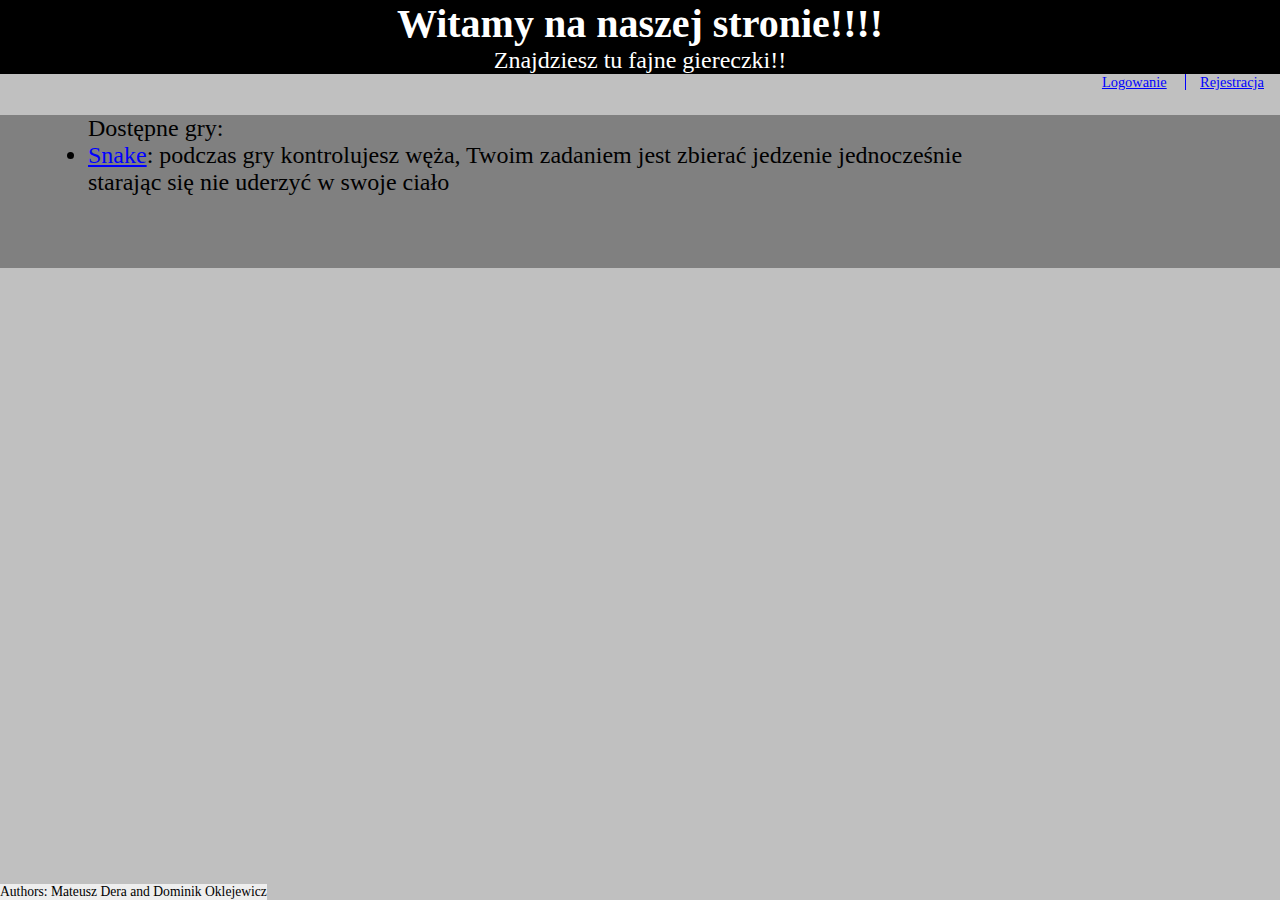
==== main.html @ 0105e188 "Add files via upload" ====
<!doctype>
<html>
<head>
<title>
  MO Games
</title>
  <style type="text/css">

    body {
      margin: 0;
      padding: 0;
      background-color: silver;}

    header {
      text-align: center;
      background-color: black;
      color: white;}

    header h1 {
      margin: 0;
      font-size: 250%;}

    header h2 {
      margin: 0;
      font-weight: normal;}

    #sitenav {
      color: blue;
      background-color: silver;
      text-align: right;
      padding-right: 1em;}

    #sitenav ol {
      font-size: 90%;
      display: inline;
      padding: 0;
      margin: 0;}

    #sitenav li {
      display: inline;
      padding-left: 1em;
      margin-left: 1em;
      border-left: 1px solid blue;}

    #sitenav li:first-child {
      padding-left: -1em;
      border-left: none;
      margin-left: -1em;}

    #sitenav li a {
      color: blue;}

    #main {
      background-color: gray;
      font-size: 150%;
      padding: 0 12em 2em 2em;
      position: relative;}

    #main ul a {
      color: blue;}

    footer {
      background-color: #eeeeee;
      padding: 0.5 em 5 em;
      position: absolute;
      bottom: 0;}

    footer p {
      margin: 0em;
      font-size: 85%;}

  </style>
</head>
<body>
  <header>
    <h1>Witamy na naszej stronie!!!!</h1>
    <h2>Znajdziesz tu fajne giereczki!!</h2>
    <nav id="sitenav">
      <ol>
        <li><a href="login.html">Logowanie</a></li>
        <li><a href="register.html">Rejestracja</a></li>
      </ol>
    </nav>
  </header>
  <div id="main">
    <ul> Dostępne gry:
      <li><a href="snake.html">Snake</a>: podczas gry kontrolujesz węża, Twoim zadaniem jest zbierać jedzenie jednocześnie starając się nie uderzyć w swoje ciało</li>
    </ul>
  </div>
  <footer>
    <p>
      Authors: Mateusz Dera and Dominik Oklejewicz
    </p>
  </footer>
</body>
</html>
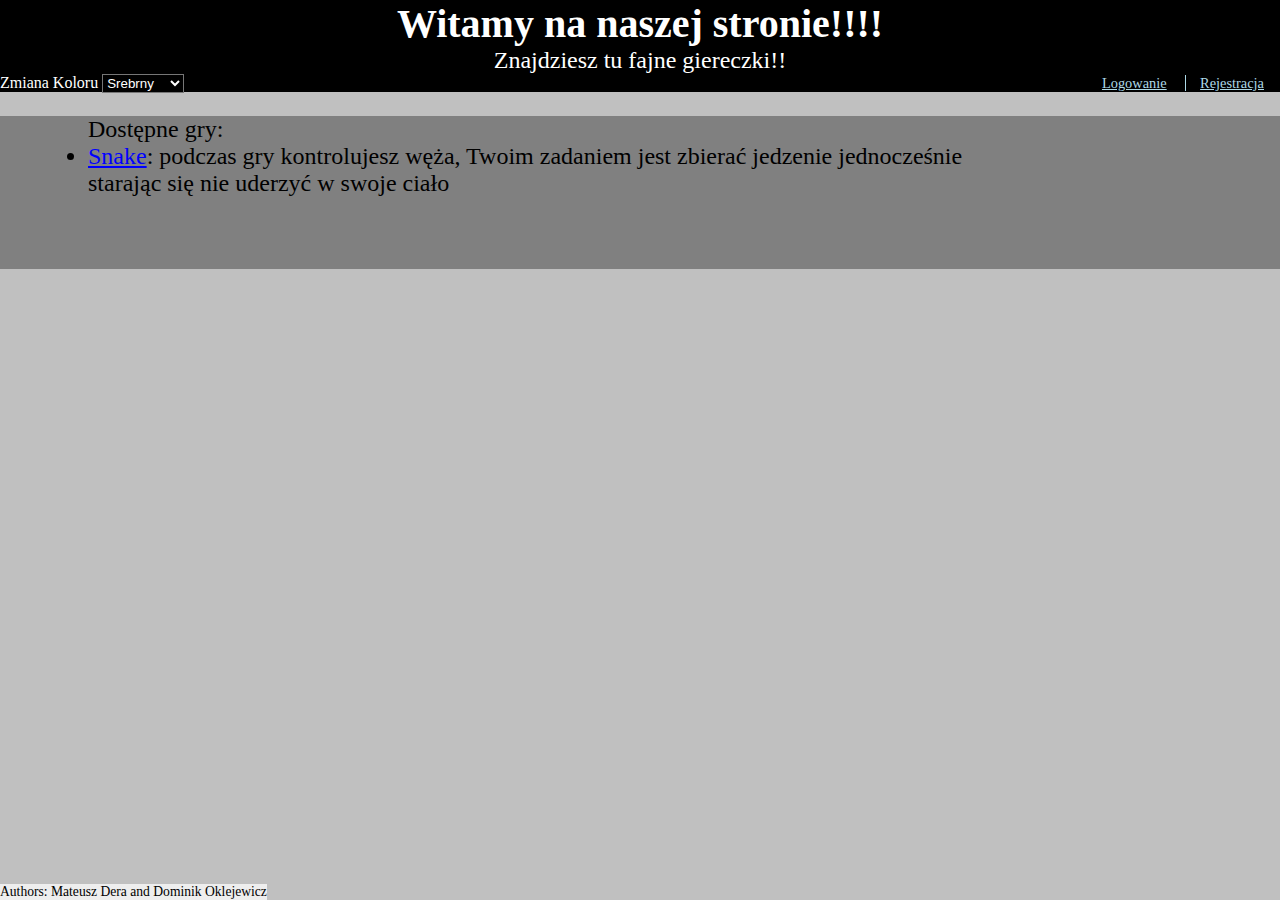
==== commit c0f26d2c: "Add files via upload" ====
--- a/main.html
+++ b/main.html
@@ -1,75 +1,17 @@
-<!doctype>
+<!doctype html>
 <html>
 <head>
+  <link rel="stylesheet" type="text/css" href="styles.css">
 <title>
   MO Games
 </title>
-  <style type="text/css">
+<script>
+  function changeBack(color)
+  {
+    document.body.style.background=color;
+  }
 
-    body {
-      margin: 0;
-      padding: 0;
-      background-color: silver;}
-
-    header {
-      text-align: center;
-      background-color: black;
-      color: white;}
-
-    header h1 {
-      margin: 0;
-      font-size: 250%;}
-
-    header h2 {
-      margin: 0;
-      font-weight: normal;}
-
-    #sitenav {
-      color: blue;
-      background-color: silver;
-      text-align: right;
-      padding-right: 1em;}
-
-    #sitenav ol {
-      font-size: 90%;
-      display: inline;
-      padding: 0;
-      margin: 0;}
-
-    #sitenav li {
-      display: inline;
-      padding-left: 1em;
-      margin-left: 1em;
-      border-left: 1px solid blue;}
-
-    #sitenav li:first-child {
-      padding-left: -1em;
-      border-left: none;
-      margin-left: -1em;}
-
-    #sitenav li a {
-      color: blue;}
-
-    #main {
-      background-color: gray;
-      font-size: 150%;
-      padding: 0 12em 2em 2em;
-      position: relative;}
-
-    #main ul a {
-      color: blue;}
-
-    footer {
-      background-color: #eeeeee;
-      padding: 0.5 em 5 em;
-      position: absolute;
-      bottom: 0;}
-
-    footer p {
-      margin: 0em;
-      font-size: 85%;}
-
-  </style>
+</script>
 </head>
 <body>
   <header>
@@ -80,8 +22,22 @@
         <li><a href="login.html">Logowanie</a></li>
         <li><a href="register.html">Rejestracja</a></li>
       </ol>
+      <div class="theme">
+        <label for="colors">Zmiana Koloru</label>
+        <select id="colors" name="Kolory" style="background-color: black; color: white">
+          <option onclick="changeBack('silver')">Srebrny</option>
+          <option onclick="changeBack('white')">Biały</option>
+          <option onclick="changeBack('black')">Czarny</option>
+          <option onclick="changeBack('red')">Czerwony</option>
+          <option onclick="changeBack('blue')">Niebieski</option>
+          <option onclick="changeBack('green')">Zielony</option>
+          
+        </select>
+      </div>
     </nav>
+    
   </header>
+  
   <div id="main">
     <ul> Dostępne gry:
       <li><a href="snake.html">Snake</a>: podczas gry kontrolujesz węża, Twoim zadaniem jest zbierać jedzenie jednocześnie starając się nie uderzyć w swoje ciało</li>
--- a/styles.css
+++ b/styles.css
@@ -0,0 +1,82 @@
+    body {
+    margin: 0;
+    padding: 0;
+    background-color: silver;}
+
+    header {
+    text-align: center;
+    background-color: black;
+    color: white;}
+
+    header h1 {
+    margin: 0;
+    font-size: 250%;}
+
+    header h2 {
+    margin: 0;
+    font-weight: normal;}
+
+    #canvas {
+    background-color:wheat;
+    padding: 0;
+    margin: auto;
+    display: block;
+    width: 650;
+    height: 650;
+    position: absolute;
+    top: 0;
+    bottom: 0;
+    left: 0;
+    right: 0;} 
+
+    canvas:focus {
+    outline: none;}
+
+    #sitenav {
+    color: white;
+    background-color: black;
+    text-align: right;
+    padding-right: 1em;}
+
+    #sitenav ol {
+    font-size: 90%;
+    display: inline;
+    padding: 0;
+    margin: 0;}
+
+    #sitenav li {
+    display: inline;
+    padding-left: 1em;
+    margin-left: 1em;
+    border-left: 1px solid lightblue;}
+
+    #sitenav li:first-child {
+    padding-left: -1em;
+    border-left: none;
+    margin-left: -1em;}
+
+     #sitenav li a {
+    color: lightblue;}
+
+    footer {
+    background-color: #eeeeee;
+    padding: 0.5 em 5 em;
+    position: absolute;
+    bottom: 0;}
+
+    footer p {
+    margin: 0em;
+    font-size: 85%;}
+    
+    #main {
+    background-color: gray;
+    font-size: 150%;
+    padding: 0 12em 2em 2em;
+    position: relative;}
+  
+    #main ul a {
+    color: blue;}
+
+    .theme {
+    position: static;
+    float: left;}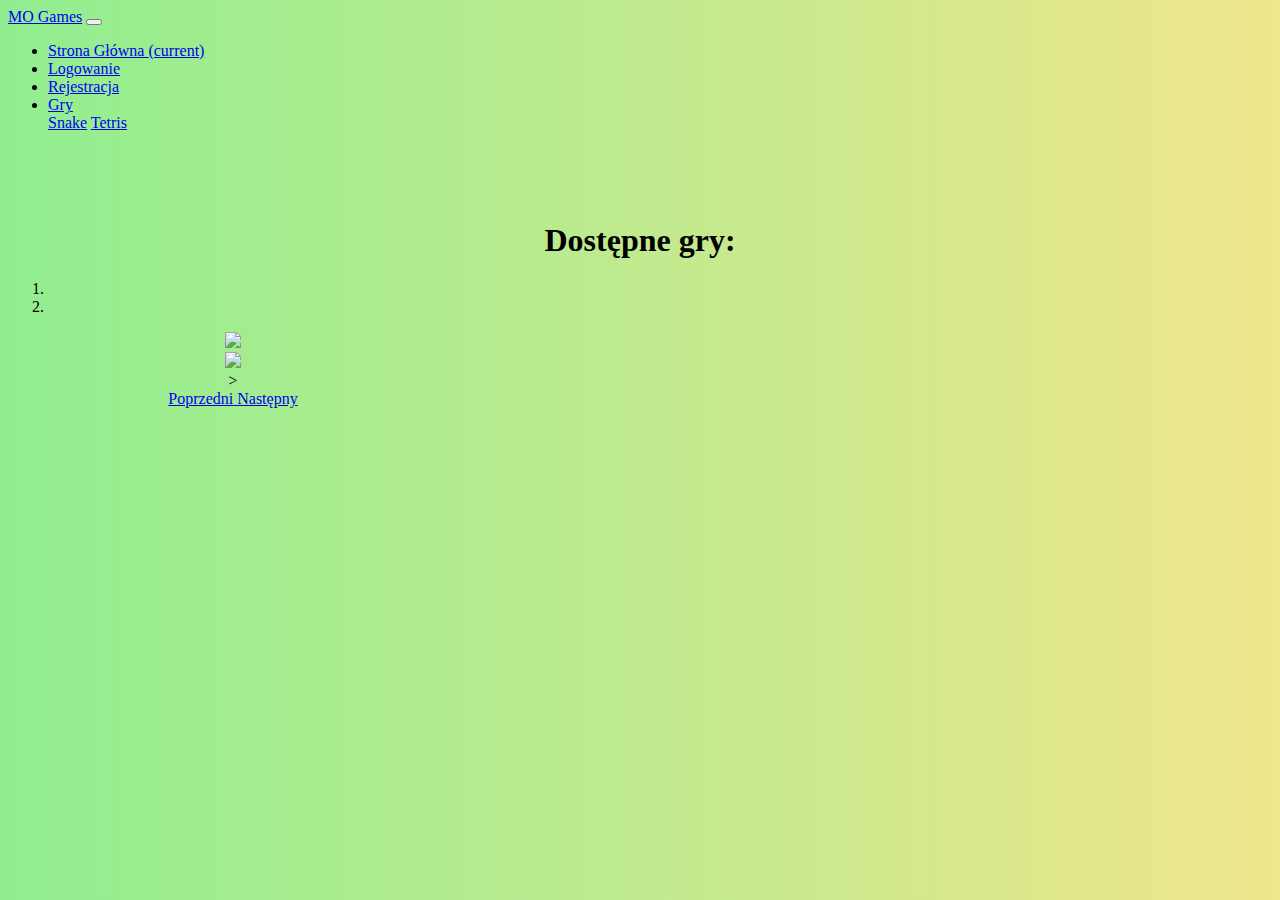
==== commit 2c77ef32: "Add files via upload" ====
--- a/main.html
+++ b/main.html
@@ -1,52 +1,82 @@
 <!doctype html>
-<html>
+<html lang="en">
+
 <head>
-  <link rel="stylesheet" type="text/css" href="styles.css">
-<title>
-  MO Games
-</title>
-<script>
-  function changeBack(color)
-  {
-    document.body.style.background=color;
-  }
+  <meta charset="utf-8">
+  <meta name="viewport" content="width=device-width, initial-scale=1, shrink-to-fit=no">
+  <link rel="stylesheet" href="https://cdn.jsdelivr.net/npm/bootstrap@4.5.3/dist/css/bootstrap.min.css"
+    integrity="sha384-TX8t27EcRE3e/ihU7zmQxVncDAy5uIKz4rEkgIXeMed4M0jlfIDPvg6uqKI2xXr2" crossorigin="anonymous">
 
-</script>
+  <title>
+    MO Games
+  </title>
 </head>
-<body>
-  <header>
-    <h1>Witamy na naszej stronie!!!!</h1>
-    <h2>Znajdziesz tu fajne giereczki!!</h2>
-    <nav id="sitenav">
-      <ol>
-        <li><a href="login.html">Logowanie</a></li>
-        <li><a href="register.html">Rejestracja</a></li>
+
+<body style=" background: linear-gradient(to right, lightgreen,khaki);">
+  <script src="https://code.jquery.com/jquery-3.5.1.slim.min.js"
+    integrity="sha384-DfXdz2htPH0lsSSs5nCTpuj/zy4C+OGpamoFVy38MVBnE+IbbVYUew+OrCXaRkfj"
+    crossorigin="anonymous"></script>
+  <script src="https://cdn.jsdelivr.net/npm/bootstrap@4.5.3/dist/js/bootstrap.bundle.min.js"
+    integrity="sha384-ho+j7jyWK8fNQe+A12Hb8AhRq26LrZ/JpcUGGOn+Y7RsweNrtN/tE3MoK7ZeZDyx"
+    crossorigin="anonymous"></script>
+  <nav class="navbar navbar-expand-lg navbar-dark bg-primary">
+    <a href="#" class="navbar-brand">MO Games</a>
+    <button class="navbar-toggler" type="button" data-toggle="collapse" data-target="#navbarNavDropdown"
+      aria-controls="navbarNavDropdown" aria-expanded="false" aria-label="Toggle navigation">
+      <span class="navbar-toggler-icon"></span>
+    </button>
+    <div class="collapse navbar-collapse" id="navbarNavDropdown">
+      <ul class="navbar-nav">
+        <li class="nav-item active">
+          <a class="nav-link" href="main.html">Strona Główna <span class="sr-only">(current)</span></a>
+        </li>
+        <li class="nav-item">
+          <a class="nav-link" href="login.html">Logowanie</a>
+        </li>
+        <li class="nav-item">
+          <a class="nav-link" href="register.html">Rejestracja</a>
+        </li>
+        <li class="nav-item dropdown active">
+          <a class="nav-link dropdown-toggle" href="#" id="navbarDropdownMenuLink" role="button" data-toggle="dropdown"
+            aria-haspopup="true" aria-expanded="false">
+            Gry
+          </a>
+          <div class="dropdown-menu" aria-labelledby="navbarDropdownMenuLink">
+            <a class="dropdown-item" href="snake.html">Snake</a>
+            <a class="dropdown-item" href="tetris.html">Tetris</a>
+          </div>
+        </li>
+      </ul>
+    </div>
+  </nav>
+  <div class="container" style="text-align: center; margin-top: 10vmin;">
+    <h1 style="font-family: 'Times New Roman', Times, serif">
+      Dostępne gry:
+    </h1>
+    <div id="karuzela" class="carousel slide container" data-ride="carousel"
+      style="width: 50vmin; height: auto; position: relative;">
+      <ol class="carousel-indicators">
+        <li data-target="#karuzela" data-slide-to="0" class="active"></li>
+        <li data-target="#karuzela" data-slide-to="1"></li>
       </ol>
-      <div class="theme">
-        <label for="colors">Zmiana Koloru</label>
-        <select id="colors" name="Kolory" style="background-color: black; color: white">
-          <option onclick="changeBack('silver')">Srebrny</option>
-          <option onclick="changeBack('white')">Biały</option>
-          <option onclick="changeBack('black')">Czarny</option>
-          <option onclick="changeBack('red')">Czerwony</option>
-          <option onclick="changeBack('blue')">Niebieski</option>
-          <option onclick="changeBack('green')">Zielony</option>
-          
-        </select>
+      <div class="carousel-inner">
+        <div class="carousel-item active">
+          <a href="snake.html"><img src="snakelogo.png" class="thumbnail d-block w-100"></a>
+        </div>
+        <div class="carousel-item">
+          <a href="tetris.html"><img src="snakelogo.jpg" class="thumbnail d-block w-100"></a>
+        </div>>
       </div>
-    </nav>
-    
-  </header>
-  
-  <div id="main">
-    <ul> Dostępne gry:
-      <li><a href="snake.html">Snake</a>: podczas gry kontrolujesz węża, Twoim zadaniem jest zbierać jedzenie jednocześnie starając się nie uderzyć w swoje ciało</li>
-    </ul>
+      <a class="carousel-control-prev" href="#karuzela" role="button" data-slide="prev">
+        <span class="carousel-control-prev-icon" aria-hidden="true"></span>
+        <span class="sr-only">Poprzedni</span>
+      </a>
+      <a class="carousel-control-next" href="#karuzela" role="button" data-slide="next">
+        <span class="carousel-control-next-icon" aria-hidden="true"></span>
+        <span class="sr-only">Następny</span>
+      </a>
+    </div>
   </div>
-  <footer>
-    <p>
-      Authors: Mateusz Dera and Dominik Oklejewicz
-    </p>
-  </footer>
 </body>
-</html>
+
+</html>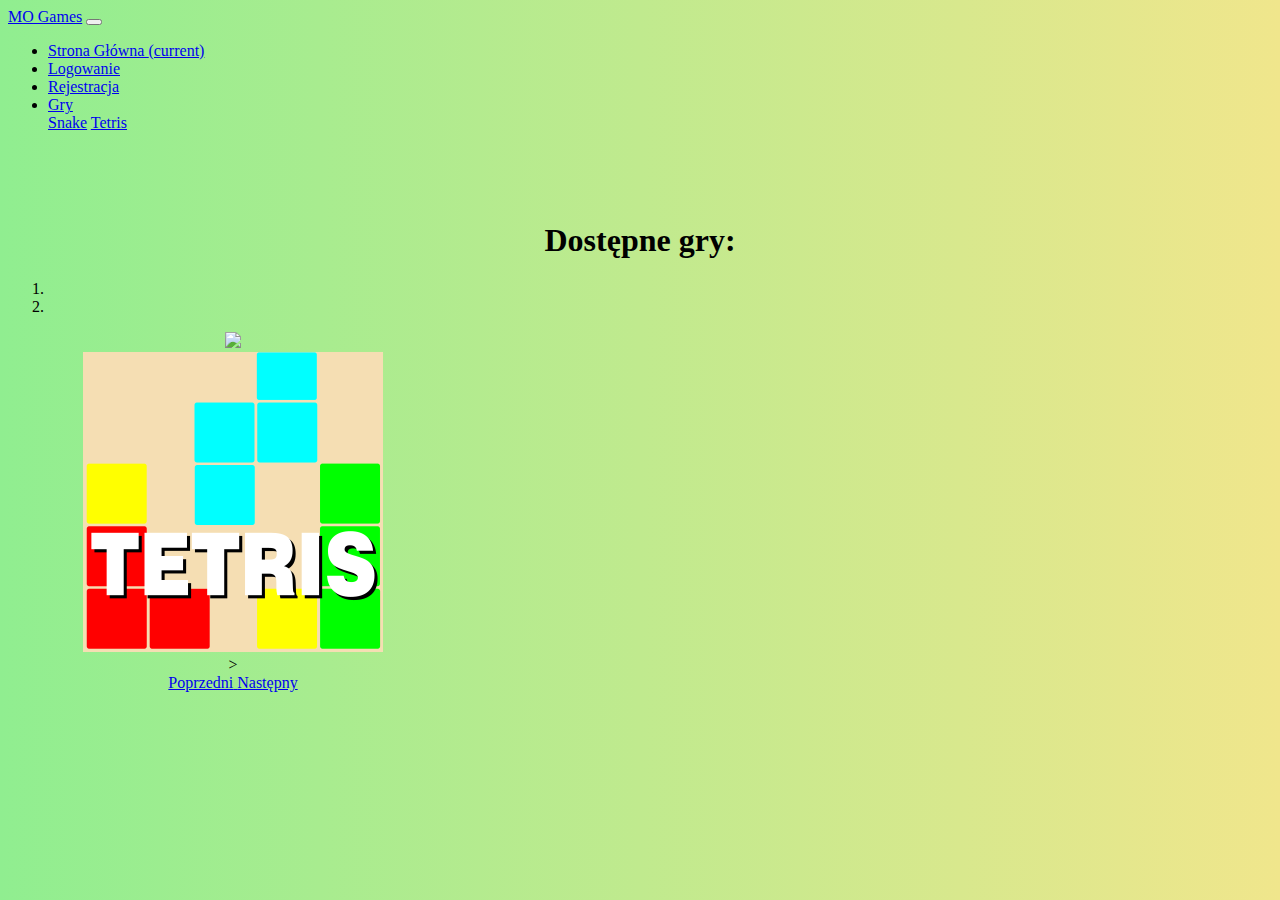
==== commit fa998b72: "Add files via upload" ====
--- a/main.html
+++ b/main.html
@@ -36,7 +36,7 @@
         <li class="nav-item">
           <a class="nav-link" href="register.html">Rejestracja</a>
         </li>
-        <li class="nav-item dropdown active">
+        <li class="nav-item dropdown">
           <a class="nav-link dropdown-toggle" href="#" id="navbarDropdownMenuLink" role="button" data-toggle="dropdown"
             aria-haspopup="true" aria-expanded="false">
             Gry
@@ -64,7 +64,7 @@
           <a href="snake.html"><img src="snakelogo.png" class="thumbnail d-block w-100"></a>
         </div>
         <div class="carousel-item">
-          <a href="tetris.html"><img src="snakelogo.jpg" class="thumbnail d-block w-100"></a>
+          <a href="tetris.html"><img src="tetrislogo.png" class="thumbnail d-block w-100"></a>
         </div>>
       </div>
       <a class="carousel-control-prev" href="#karuzela" role="button" data-slide="prev">
